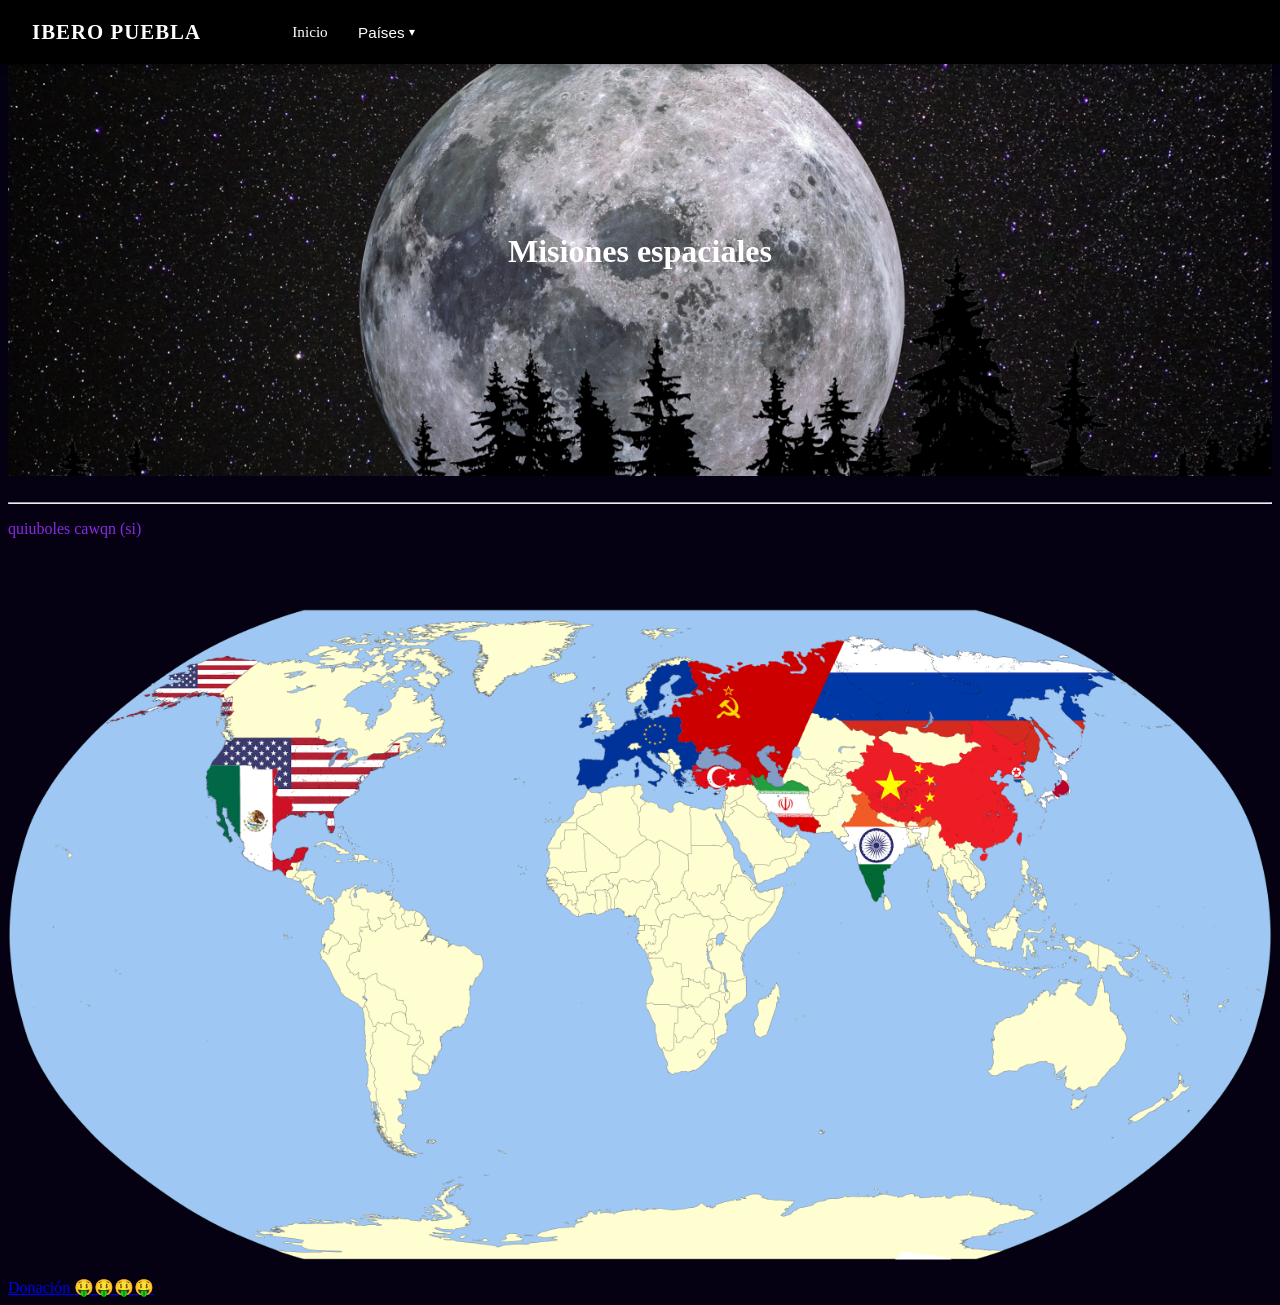
==== index.html @ b2b64d1d "Merge pull request #80 from OrlaPues1949/secomprancolchones-(dev) Secomprancolchones (dev)" ====
<!DOCTYPE html>
<html>
<head>
  <title>Agencias espaciales cawn</title>
  <link rel="icon" type="image/png" href="imagenes_w/logotemporal.png">
  <meta name="viewport" content="width=device-width, initial-scale=1">
  <link rel="stylesheet" href="style.css">
<<<<<<< HEAD
  
=======
  <!-- Pueba chingona -->
  <style>
    .navbar {
      position: fixed;
      top: 0;
      left: 0;
      width: 100%;
      height: 64px;
      background-color: #000;          /* Negro */
      color: #fff;                      /* Letras blancas */
      display: flex;
      align-items: center;
      justify-content: flex-start;
      padding: 0 2rem;
      box-shadow: 0 2px 8px rgba(0, 0, 0, 0.4);
      z-index: 1000;
    }

    .navbar-logo {
      font-size: 1.3rem;
      font-weight: 700;
      letter-spacing: 0.05em;
    }

    .navbar-menu {
      list-style: none;
      display: flex;
      gap: 1.5rem;
      align-items: center;
      margin-left: 3rem;
    }

    .nav-item a,
    .nav-item button {
      background: none;
      border: none;
      color: #fff;
      text-decoration: none;
      font-size: 0.95rem;
      cursor: pointer;
      padding: 0.4rem 0.2rem;
    }

    .nav-item a:hover,
    .nav-item button:hover {
      border-bottom: 2px solid #fff;
    }

    /* Dropdown */
    .nav-item.dropdown {
      position: relative;
    }

    .dropdown-toggle {
      display: inline-flex;
      align-items: center;
      gap: 0.25rem;
    }

    .dropdown-toggle::after {
      content: "▾";
      font-size: 0.75rem;
    }

    .dropdown-menu {
      position: absolute;
      top: 110%;
      left: 0;
      background-color: #111;
      border-radius: 0.25rem;
      padding: 0.4rem 0;
      min-width: 220px;
      list-style: none;
      box-shadow: 0 4px 15px rgba(0, 0, 0, 0.6);
      display: none; /* se muestra con la clase .show */
      z-index: 1100;
    }

    .dropdown-menu.show {
      display: block;
    }

    .dropdown-menu li a {
      display: block;
      padding: 0.45rem 1rem;
      font-size: 0.9rem;
      color: #fff;
      text-decoration: none;
      white-space: nowrap;
    }

    .dropdown-menu li a:hover {
      background-color: #222;
    }

    /* Para que el contenido no quede debajo de la barra */
    main {
      padding: 5rem 1.5rem 2rem;
    }

    /* Responsive simple */
    @media (max-width: 768px) {
      .navbar {
        padding: 0 1rem;
      }
      .navbar-menu {
        gap: 1rem;
      }
    }
  </style><!-- Pueba chingona -->
>>>>>>> 68fd055eb94622e1248deb157251baf5a98c987c
</head>
<body style="background-color: #050113;">
<!-- Pueba chingona -->
  <header class="navbar">
    <div class="navbar-logo">
      IBERO PUEBLA
    </div>

    <nav>
      <ul class="navbar-menu">
        <li class="nav-item">
          <a href="index.html">Inicio</a>
        </li>

        <li class="nav-item dropdown">
          <button class="dropdown-toggle" type="button">Países</button>
          <ul class="dropdown-menu">
            <li><a href="disparoshundidos.html">EUA</a></li>
            <li><a href="mexico.html">México</a></li>
            <li><a href="al-andalus.html">Unión Europea</a></li>
            <li><a href="urss.html">Unión Soviética</a></li>
            <li><a href="turquia.html">Turquía</a></li>
            <li><a href="iran.html">Irán</a></li>
            <li><a href="rusia.html">Rusia</a></li>
            <li><a href="india.html">India</a></li>
            <li><a href="china.html">China</a></li>
            <li><a href="corea.html">Corea del Norte</a></li>
            <li><a href="japon.html">Japón</a></li>
          </ul>
        </li>
      </ul>
    </nav>
  </header><!-- Pueba chingona -->
<!-- Pueba chingona -->
  <script>
    const dropdownToggle = document.querySelector('.dropdown-toggle');
    const dropdownMenu = document.querySelector('.dropdown-menu');

    dropdownToggle.addEventListener('click', function (e) {
      e.preventDefault();
      dropdownMenu.classList.toggle('show');
    });

    // Cierra el menú si haces clic fuera
    document.addEventListener('click', function (e) {
      if (!e.target.closest('.dropdown')) {
        dropdownMenu.classList.remove('show');
      }
    });
  </script><!-- Pueba chingona -->

  <div class="imagenxd">
    <h1>Misiones espaciales</h1>
  </div>
  <br><hr>
  <p id="q">quiuboles cawqn (si)</p>

 
<br><br><br>

  <div class="parent">
    <img src="imagenes_w/mapaNUEVO2.png" class="base" alt="Mapa base">
    <img src="imagenes_w/mexicomapa.png" usemap="#image-map" class="overlay" alt="Mapa de México" width="2559" height="1809">

    <map name="image-map">
      <area alt="México" title="México" href="mexico.html"
      coords="492,384,655,403,652,428,655,455,702,468,692,505,662,522,652,558,652,595,665,618,695,615,705,588,735,588,728,625,698,635,682,655,652,641,622,635,589,618,575,598,526,495,549,578,522,548,509,515,492,458,486,418"
      shape="poly">

      <area alt="Estados Unidos" title="Gringolandia (🚮)" href="disparoshundidos.html"
  coords="545,315,765,319,828,342,815,389,871,369,955,339,958,362,921,392,858,432,852,462,795,502,805,555,765,508,735,512,702,508,692,475,662,465,662,405,602,399,502,385,542,319,522,219,436,229,253,289,422,149,539,112,602,129,529,209,552,226"
  shape="poly">

  <area alt="China" title="China" href="china.html"
    coords="2291,535,2283,559,2299,573,2316,595,2335,578,2365,578,2390,589,2384,606,2390,622,2404,606,2404,587,2423,584,2445,573,2461,559,2472,559,2480,584,2488,567,2486,546,2461,540,2477,518,2469,494,2456,480,2436,458,2450,436,2414,422,2417,406,2436,403,2458,406,2461,387,2477,381,2494,376,2491,354,2494,326,2469,332,2445,315,2412,294,2368,274,2357,307,2346,329,2376,326,2379,340,2365,343,2349,354,2335,359,2335,378,2308,378,2280,384,2250,378,2204,362,2168,354,2160,332,2130,315,2121,337,2105,337,2110,354,2089,354,2100,370,2083,392,2261,507,2245,515,2220,524,2201,524,2171,524,2143,502,2121,496,2113,480,2116,463,2100,447,2072,439,2072,414,2067,398"
    shape="poly">

    <img src="" usemap="#india-map">
<map name="india-map">
    <area alt="India" title="India" href="india.html" coords="2130,721,2149,697,2149,645,2182,620,2204,598,2215,576,2206,546,2239,554,2242,579,2258,557,2275,524,2253,513,2231,524,2190,541,2154,527,2132,513,2130,497,2113,478,2108,453,2067,458,2083,486,2075,502,2050,527,2061,557,2039,568,2050,601,2075,584,2097,667" shape="poly">
     <img src="" usemap="#iran-map">
    <map name="iran-map">
        <area alt="Iran" title="Iran" href="iran.html" coords="1985,552,1995,535,1974,508,1957,464,1965,445,1919,420,1902,431,1872,431,1856,409,1823,409,1837,439,1837,461,1859,486,1875,502,1889,521,1916,538,1935,530,1954,552" shape="poly">
  </map>
<img src="" usemap="#turquia-map">
    <map name="turquia-map">
        <area alt="Turquia" title="Turquia" href="turquia.html" coords="1694,382,1681,398,1702,401,1683,409,1691,434,1711,442,1733,442,1768,437,1826,437,1820,420,1823,404,1804,387,1771,398,1746,387,1711,393" shape="poly">
    </map>
    <img src="" usemap="#corea-map">
    <map name="corea-map">
        <area alt="Corea" title="Corea" href="corea.html" coords="2483,426,2494,420,2497,401,2491,379,2475,393,2458,406,2472,420" shape="poly">
    </map>
    <img src="" usemap="#europa-map">
    <map name="europa-map">
        <area alt="Unión Europea" title="Unión Europea" href="al-andalus.html" coords="1421,442,1399,437,1394,417,1405,371,1460,376,1468,349,1441,324,1402,289,1408,267,1424,256,1432,272,1443,324,1465,311,1493,305,1512,280,1542,272,1542,239,1572,245,1561,217,1567,184,1583,165,1602,146,1646,146,1665,135,1679,168,1692,190,1679,206,1638,220,1602,245,1580,272,1610,261,1649,269,1651,305,1643,324,1673,332,1698,360,1684,387,1665,398,1679,431,1684,456,1739,450,1660,447,1635,431,1632,404,1651,395,1640,360,1621,357,1597,360,1613,376,1572,354,1580,376,1619,404,1608,420,1586,439,1567,426,1591,417,1556,365,1553,417,1525,365,1497,371,1497,404,1475,404,1459,442" shape="poly">
    </map>
    <img src="" usemap="#rusia-map">
    <map name="rusia-map">
        <area alt="Rusia" title="Rusia" href="rusia.html" coords="1974,257,2050,79,2089,68,2152,82,2184,96,2223,107,2223,88,2258,104,2291,118,2324,118,2341,101,2390,112,2431,123,2472,120,2497,131,2532,131,2582,118,2598,118,2606,134,2669,156,2697,156,2713,181,2661,173,2688,194,2664,194,2653,216,2612,222,2628,241,2639,266,2636,326,2631,293,2590,260,2584,230,2582,197,2543,203,2554,225,2519,222,2472,225,2453,260,2472,268,2510,266,2557,315,2568,345,2546,331,2521,293,2532,331,2527,364,2499,378,2499,340,2494,320,2477,337,2428,311,2390,272,2354,283,2354,313,2330,305,2313,319,2269,305,2245,305,2209,291,2201,311,2165,300,2132,316,2110,311,2094,300,2069,302,2031,267,2017,280,1995,272,1982,269" shape="poly">
    </map>
    <img src="" usemap="#urss-map">
    <map name="urss-map">
        <area alt="Unión Soviética" title="Unión Soviética" href="urss.html" coords="1900,417,2050,86,2023,83,1995,91,1971,100,1954,119,1941,102,1908,105,1889,130,1856,135,1823,141,1793,132,1768,135,1768,160,1744,146,1686,130,1672,132,1672,163,1694,190,1672,206,1683,223,1645,223,1650,247,1634,237,1623,267,1648,267,1648,291,1653,311,1648,327,1683,330,1694,354,1716,343,1735,363,1765,363,1801,390,1826,415,1853,409,1869,420,1861,398,1839,357,1869,338,1864,371,1889,395" shape="poly">
    </map>
    <img src="" usemap="#japon-map">
    <map name="japon-map">
        <area alt="Japón" title="Japón" href="japon.html" coords="2543,502,2521,475,2549,447,2582,426,2576,398,2568,376,2565,349,2603,371,2587,395,2598,420,2606,453,2579,467,2554,478" shape="poly">
    </map>
  </div>
<script>
window.addEventListener('load', () => {
  function resizeMap() {
    document.querySelectorAll('img[usemap]').forEach(img => {
      const map = document.querySelector(`map[name="${img.useMap.substring(1)}"]`);
      if (!map || !img.naturalWidth || !img.naturalHeight) return;
      const w = img.naturalWidth, h = img.naturalHeight;
      const wr = img.width / w, hr = img.height / h;
      map.querySelectorAll('area').forEach(area => {
        const orig = area.dataset.origCoords || area.getAttribute('coords');
        if (!area.dataset.origCoords) area.dataset.origCoords = orig;
        const coords = orig.split(',').map((c, i) =>
          Math.round(i % 2 ? c * hr : c * wr)
        );
        area.setAttribute('coords', coords.join(','));
      });
    });
  }

  resizeMap();
  window.addEventListener('resize', resizeMap);
});
</script>
   <a href="RugidoDeTripa.html" title="Donación 🤑🤑🤑🤑">
        Donación 🤑🤑🤑🤑
    </a>
</body>


</html>
---- style.css ----
h1{
    color: white;
 }
 h2{
    color: white;
 }
 h3{
    color: white;
 }
 h4{
    color: white;
 }
 h5{
    color: white;
 }
 h6{
    color: white;
 }
 p{
    color: white;
 }
 pre{
    color: white;
 }
 #q{
    color:blueviolet;
 }
.imagenxd {
  width: 100%;
  height: 50vh;
  background-image: url("imagenes_w/lunaequisde.png");
  background-repeat: no-repeat;
  background-position: center;
  background-size: cover;  
  display: flex;            
  justify-content: center; 
  align-items: center;     
  color: white;            
  text-align: center;
}
div {
  position: relative;
  display: inline;
}
.imtip {
  position: absolute;
  bottom: 0;
  right: 0;
}
#container{
    position: relative;
    width: 100%;
    height: 100%;
}
#main_image{
    width: 100%;
    height: 100%;
    src: url("imagenes_w/mapamundiproyeccionrobinson.jpg");
}
#overlay_image{
    position: absolute;
    src: url("imagenes_w/mexicoprueba.png");
    bottom: 10px;
    right: 10px;
    width: 30px;
    height: 30px;
}
.parent {
    position: relative;
    display: inline-block; 
}

.base {
    display: block;
    width: 100%;  
    height: auto;
}

.inner {
    position: absolute;
    top: 0;
    left: 0;
    z-index: 1;
}

.overlay {
  position: absolute;
  top: 0;
  left: 0;
  width: 100%;
  height: auto;
}
footer {
  position: relative;
  width: 100%;
  height: 100px; /* ajusta la altura de tu barra */
  overflow: hidden;
}

footer .footer-bg {
  position: absolute;
  top: 0;
  left: 0;
  width: 100%;      /* se estira a todo el ancho */
  height: 100%;     /* se estira a toda la altura */
  object-fit: fill; /* fuerza a estirar aunque se vea raro */
  z-index: 0;       /* detrás del contenido */
}

footer .footer-content {
  position: relative;
  z-index: 1;       /* sobre la imagen de fondo */
  color: #fff;
  text-align: center;
  padding: 20px 0;
}

footer a {
  color: #4cafef;
  text-decoration: none;
}

footer a:hover {
  text-decoration: underline;
}
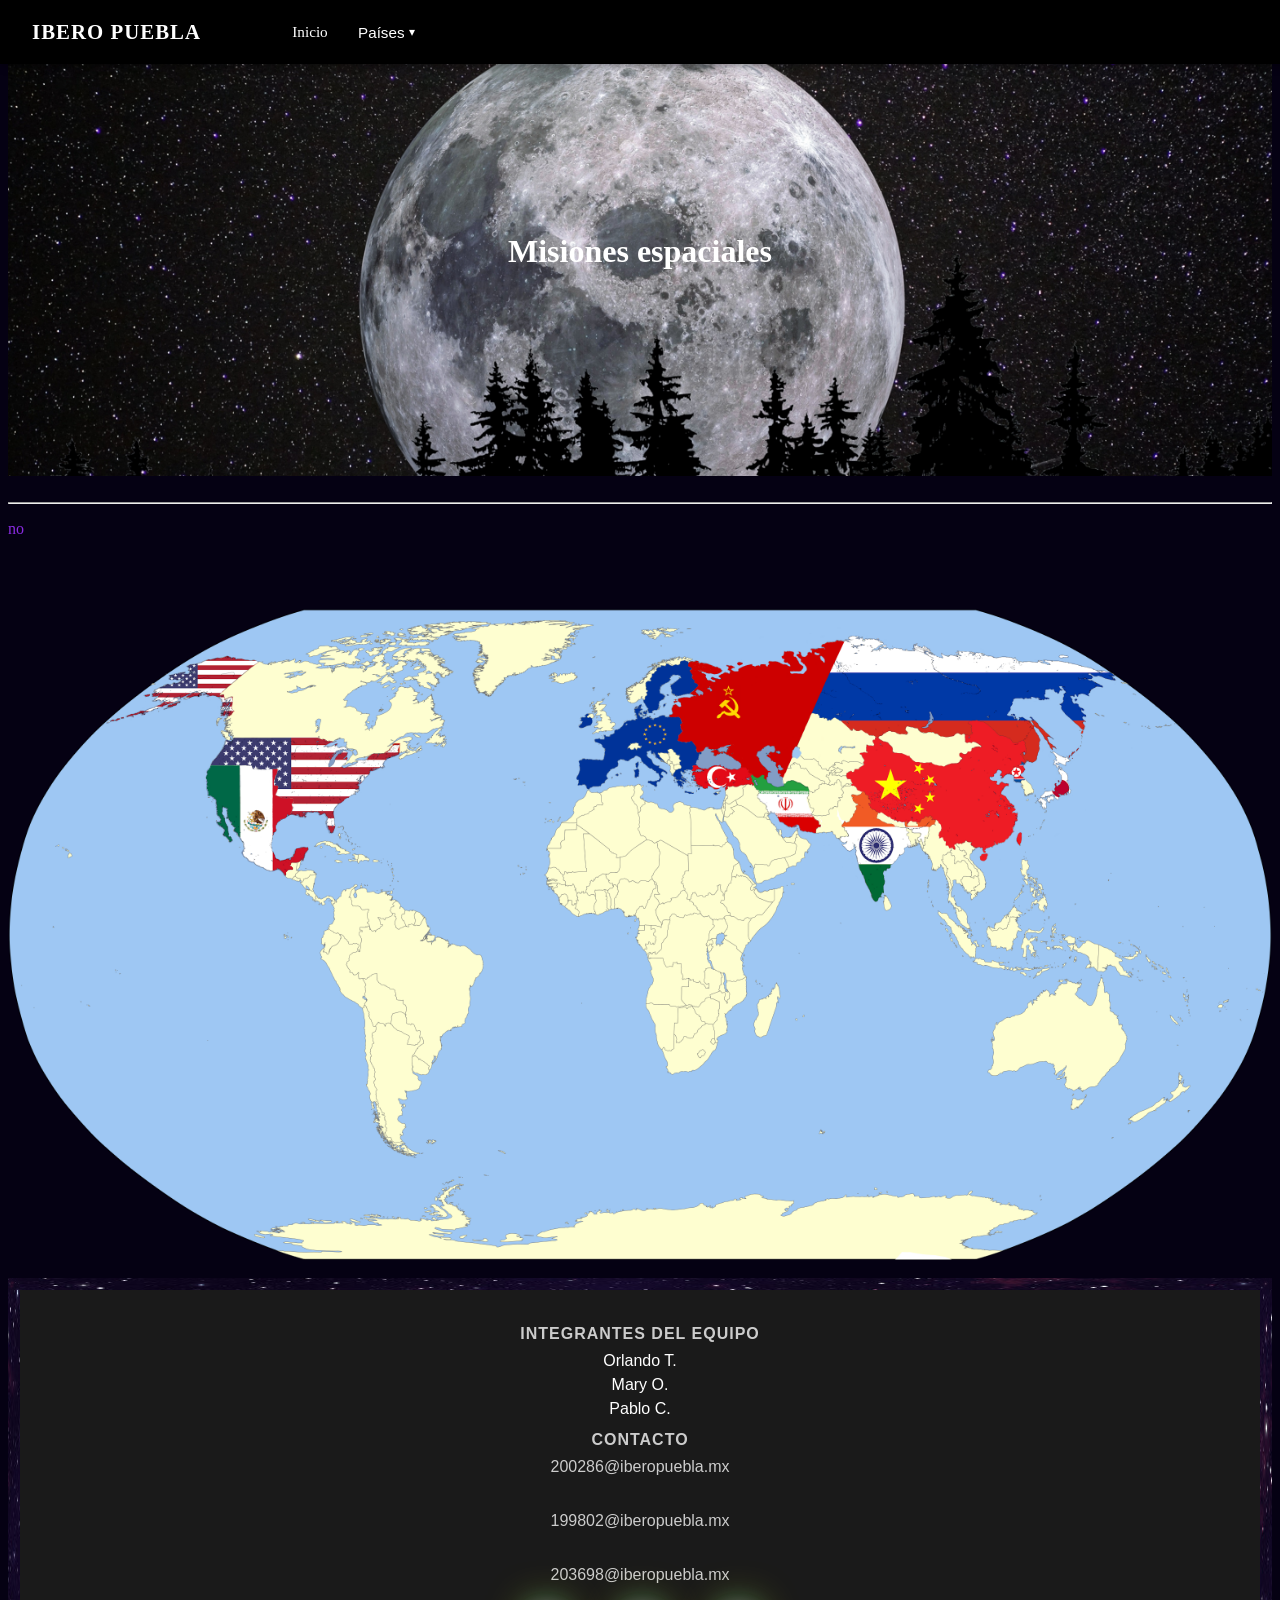
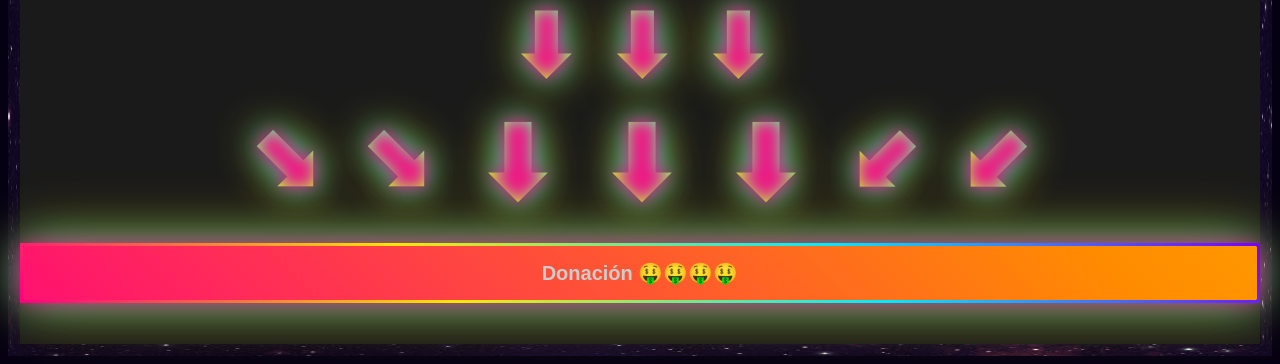
==== commit 3262b68b: "barra de abajo ew" ====
--- a/index.html
+++ b/index.html
@@ -174,7 +174,7 @@
     <h1>Misiones espaciales</h1>
   </div>
   <br><hr>
-  <p id="q">quiuboles cawqn (si)</p>
+  <p id="q">no</p>
 
  
 <br><br><br>
@@ -251,10 +251,52 @@
   window.addEventListener('resize', resizeMap);
 });
 </script>
-   <a href="RugidoDeTripa.html" title="Donación 🤑🤑🤑🤑">
-        Donación 🤑🤑🤑🤑
-    </a>
+   
 </body>
-
-
-</html>
+<footer>
+  <div class="footer-content">
+    <p class="footer-section-title">Integrantes del equipo</p>
+<p class="team-list">
+  Orlando T.<br>
+  Mary O.<br>
+  Pablo C.
+</p>
+
+<p class="footer-section-title">Contacto</p>
+<p class="contact-list">
+  <a href="mailto:200286@iberopuebla.mx">200286@iberopuebla.mx</a><br>
+  <a href="mailto:199802@iberopuebla.mx">199802@iberopuebla.mx</a><br>
+  <a href="mailto:203698@iberopuebla.mx">203698@iberopuebla.mx</a>
+</p>
+<div class="arrow-container">
+    <div class="arrow">⬇</div>
+    <div class="arrow">⬇</div>
+    <div class="arrow">⬇</div>
+</div>
+
+<div class="arrows-wrapper">
+
+    <!-- Flechas diagonales izquierda -->
+    <div class="arrow diagonal left">⬇</div>
+    <div class="arrow diagonal left">⬇</div>
+
+    <!-- Flechas verticales -->
+    <div class="arrow vertical">⬇</div>
+    <div class="arrow vertical">⬇</div>
+    <div class="arrow vertical">⬇</div>
+
+    <!-- Flechas diagonales derecha -->
+    <div class="arrow diagonal right">⬇</div>
+    <div class="arrow diagonal right">⬇</div>
+
+</div>
+
+<p>
+  <a href="RugidoDeTripa.html" class="donation-button" title="Donación 🤑🤑🤑🤑">
+    Donación 🤑🤑🤑🤑
+  </a>
+</p>
+  </div>
+</footer>
+
+</html>
--- a/style.css
+++ b/style.css
@@ -91,35 +91,190 @@
   height: auto;
 }
 footer {
+  background: #1a1a1a;
+  padding: 25px 0;
+  text-align: center;
+  color: white;
+  font-family: Arial, sans-serif;
+
+  /* 🛠️ Borde metálico alrededor */
+  border: 12px solid transparent;
+  border-image: url('imagenes_w/espaciobienlocuaz.jpg') 30 stretch; /* ← Pon el nombre de tu imagen */
+  box-sizing: border-box;
+}
+
+.footer-content p a {
+  display: block;
+  margin: 3px 0;
+  color: #ccc;
+  text-decoration: none;
+}
+
+.footer-content p a:hover {
+  color: white;
+}
+.donation-button {
+  display: inline-block;
+  padding: 15px 25px;
+  margin-top: 10px;
+
+  background: linear-gradient(45deg, #ff0080, #ff8c00, #ffe600, #00eaff, #7b00ff);
+  background-size: 400% 400%;
+
+  border: 3px solid transparent;
+  border-image: linear-gradient(45deg, #ff0080, #ffe600, #00eaff, #7b00ff) 1;
+
+  color: white;
+  font-size: 20px;
+  font-weight: bold;
+  text-decoration: none;
+  border-radius: 12px;
+
+  box-shadow: 0 0 20px rgba(255, 0, 128, 0.7),
+              0 0 40px rgba(0, 234, 255, 0.6),
+              0 0 60px rgba(255, 224, 0, 0.7);
+
+  animation: donationGlow 6s infinite linear;
+  transition: transform 0.2s ease-in-out;
+}
+
+.donation-button:hover {
+  transform: scale(1.15);
+
+  box-shadow: 0 0 30px rgba(255, 0, 128, 1),
+              0 0 60px rgba(0, 234, 255, 1),
+              0 0 90px rgba(255, 224, 0, 1);
+}
+
+@keyframes donationGlow {
+  0% { background-position: 0% 50%; }
+  50% { background-position: 100% 50%; }
+  100% { background-position: 0% 50%; }
+}
+.arrow-container {
+  display: flex;
+  justify-content: center;
+  gap: 25px;
+  margin-bottom: 10px;
+}
+
+/* 🎯 Flechas modo turbo */
+.arrow {
+  font-size: 45px;
+  animation: arrowPulse 1.2s infinite ease-in-out alternate;
+  color: transparent;
+  background: linear-gradient(45deg, #ff0090, #ff9100, #ffee00, #00eaff, #7f00ff);
+  background-size: 300% 300%;
+  -webkit-background-clip: text;
+  background-clip: text;
+
+  text-shadow: 0 0 10px rgba(255, 0, 128, 0.7),
+               0 0 25px rgba(0, 234, 255, 0.7),
+               0 0 40px rgba(255, 224, 0, 0.9);
+}
+
+/* ✨ Animación */
+@keyframes arrowPulse {
+  0% {
+    transform: translateY(-7px) scale(1);
+    background-position: 0% 50%;
+  }
+  50% {
+    transform: translateY(0) scale(1.15);
+    background-position: 100% 50%;
+  }
+  100% {
+    transform: translateY(7px) scale(1.25);
+    background-position: 0% 50%;
+  }
+}
+.arrows-wrapper {
+  display: flex;
+  justify-content: center;
+  align-items: center;
+  gap: 40px;
+  margin-bottom: 20px;
+  flex-wrap: wrap;
   position: relative;
-  width: 100%;
-  height: 100px; /* ajusta la altura de tu barra */
-  overflow: hidden;
-}
-
-footer .footer-bg {
-  position: absolute;
-  top: 0;
-  left: 0;
-  width: 100%;      /* se estira a todo el ancho */
-  height: 100%;     /* se estira a toda la altura */
-  object-fit: fill; /* fuerza a estirar aunque se vea raro */
-  z-index: 0;       /* detrás del contenido */
-}
-
-footer .footer-content {
-  position: relative;
-  z-index: 1;       /* sobre la imagen de fondo */
-  color: #fff;
-  text-align: center;
-  padding: 20px 0;
-}
-
-footer a {
-  color: #4cafef;
-  text-decoration: none;
-}
-
-footer a:hover {
-  text-decoration: underline;
+}
+
+/* FLECHAS GENERALES */
+.arrow {
+  font-size: 85px; /* TAMAÑO GIGANTE */
+  font-weight: bold;
+  color: transparent;
+  background: linear-gradient(45deg, #ff00aa, #ff9100, #ffee00, #00eaff, #7f00ff);
+  background-size: 300% 300%;
+  -webkit-background-clip: text;
+  background-clip: text;
+
+  text-shadow: 
+    0 0 15px rgba(255, 0, 128, 0.9),
+    0 0 30px rgba(0, 234, 255, 0.9),
+    0 0 45px rgba(255, 224, 0, 1);
+
+  animation: arrowGlow 1.4s infinite ease-in-out alternate;
+}
+
+/* ANIMACIÓN MÁS INTENSA */
+@keyframes arrowGlow {
+  0% {
+    transform: scale(1);
+    background-position: 0% 50%;
+    text-shadow:
+      0 0 20px rgba(255, 0, 128, 0.9),
+      0 0 35px rgba(0, 234, 255, 1),
+      0 0 50px rgba(255, 224, 0, 1);
+  }
+  100% {
+    transform: scale(1.3) translateY(10px);
+    background-position: 100% 50%;
+    text-shadow:
+      0 0 25px rgba(255, 0, 128, 1),
+      0 0 45px rgba(0, 234, 255, 1),
+      0 0 70px rgba(255, 224, 0, 1);
+  }
+}
+
+/* FLECHAS DIAGONALES */
+.diagonal.left {
+  transform: rotate(-45deg);
+}
+
+.diagonal.right {
+  transform: rotate(45deg);
+}
+
+/* ANIMACIÓN EXTRA para diagonales */
+.diagonal {
+  animation: diagonalPulse 1.7s infinite ease-in-out alternate;
+}
+
+@keyframes diagonalPulse {
+  0% { transform: rotate(var(--angle, 0deg)) scale(1); }
+  100% { transform: rotate(var(--angle, 0deg)) scale(1.25); }
+}
+
+/* VARIABLES PARA ÁNGULOS */
+.diagonal.left { --angle: -45deg; }
+.diagonal.right { --angle: 45deg; }
+
+/* TAMAÑO VERTICAL MÁS GRANDE TODAVÍA */
+.vertical {
+  font-size: 100px;
+}
+.footer-section-title {
+  font-size: 16px;
+  font-weight: bold;
+  margin-bottom: 6px;
+  margin-top: 10px;
+  text-transform: uppercase;
+  letter-spacing: 1px;
+  color: #cccccc;
+}
+
+.team-list,
+.contact-list {
+  margin: 0 0 10px 0;
+  line-height: 1.5;
 }
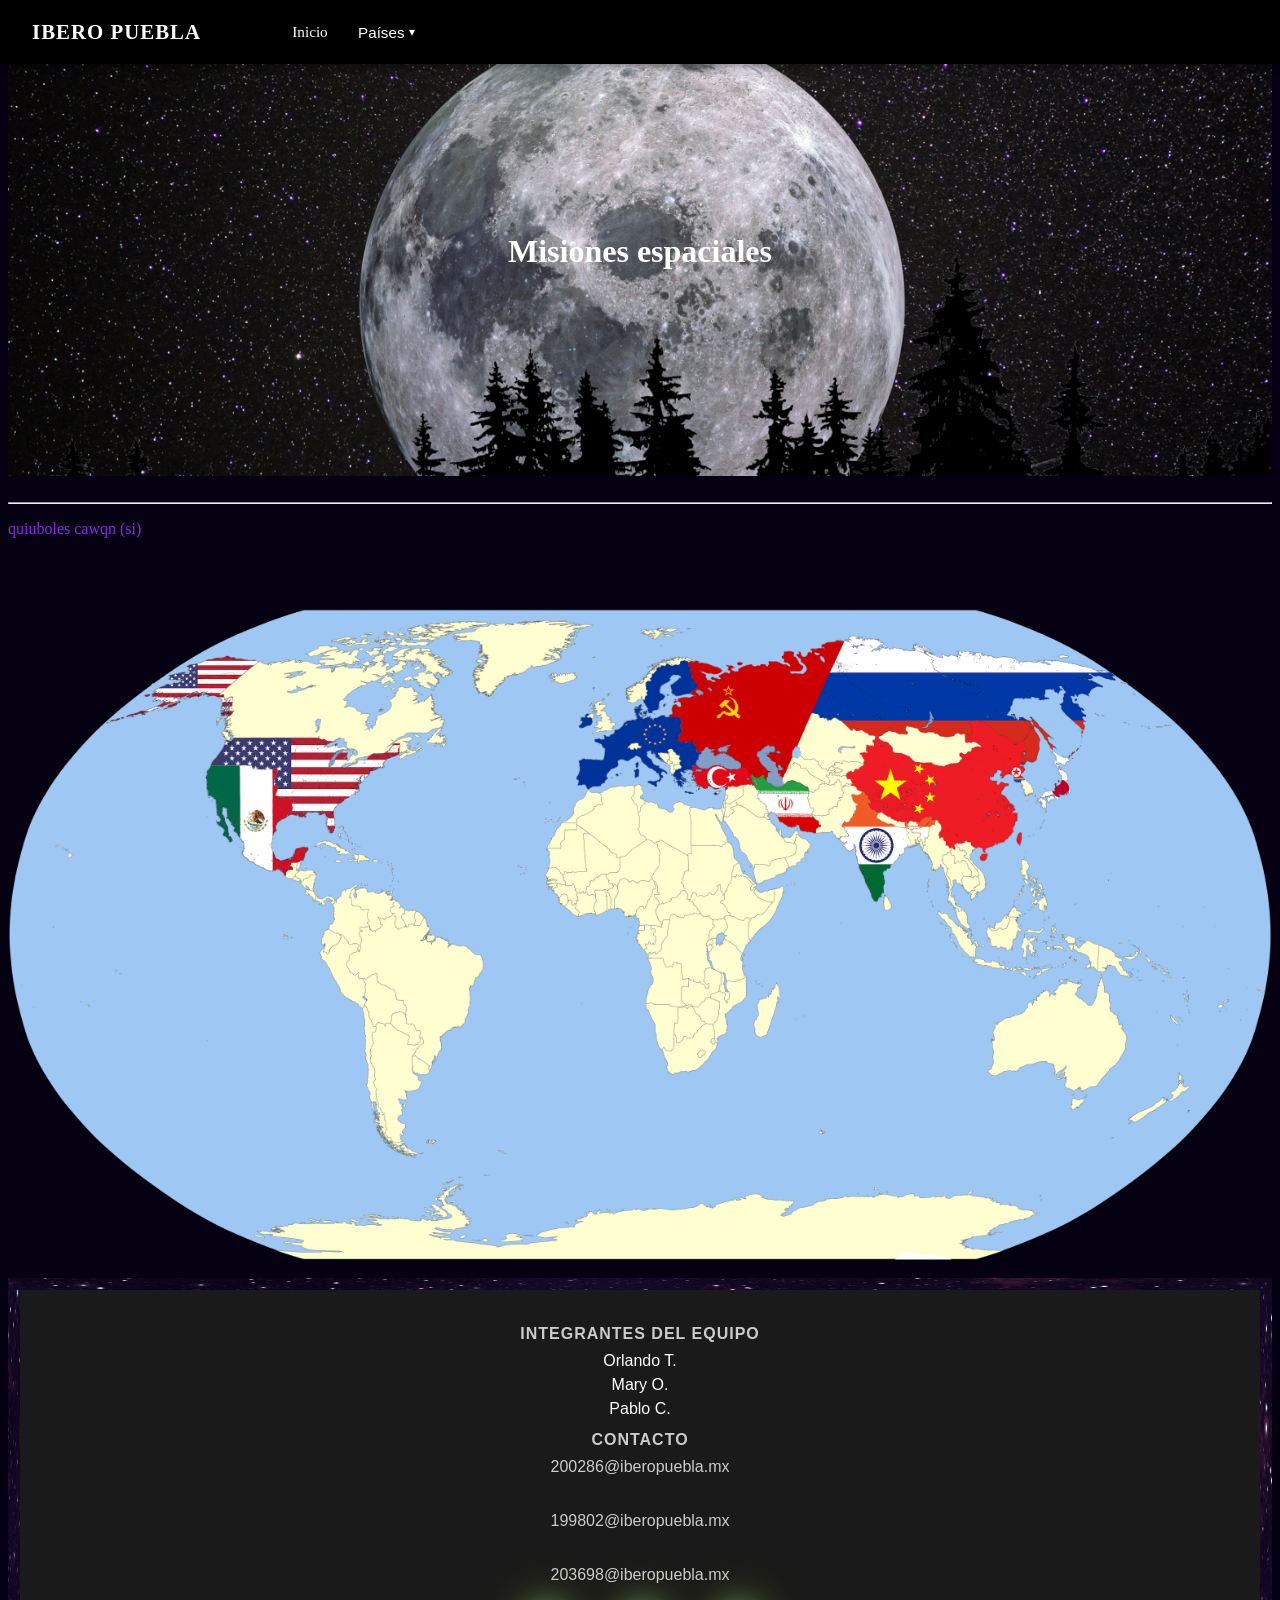
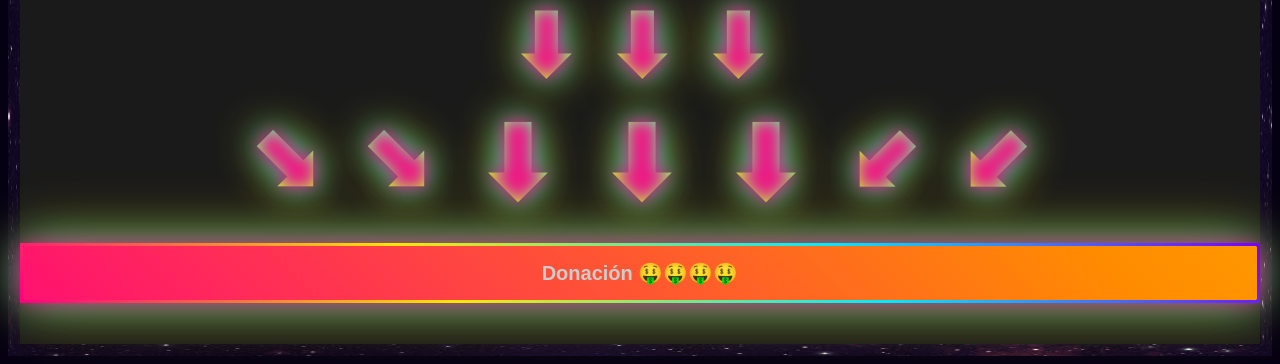
==== commit 73eddbcb: "Merge pull request #81 from OrlaPues1949/secomprancolchones-(dev) barra de abajo ew" ====
--- a/index.html
+++ b/index.html
@@ -174,7 +174,7 @@
     <h1>Misiones espaciales</h1>
   </div>
   <br><hr>
-  <p id="q">no</p>
+  <p id="q">quiuboles cawqn (si)</p>
 
  
 <br><br><br>
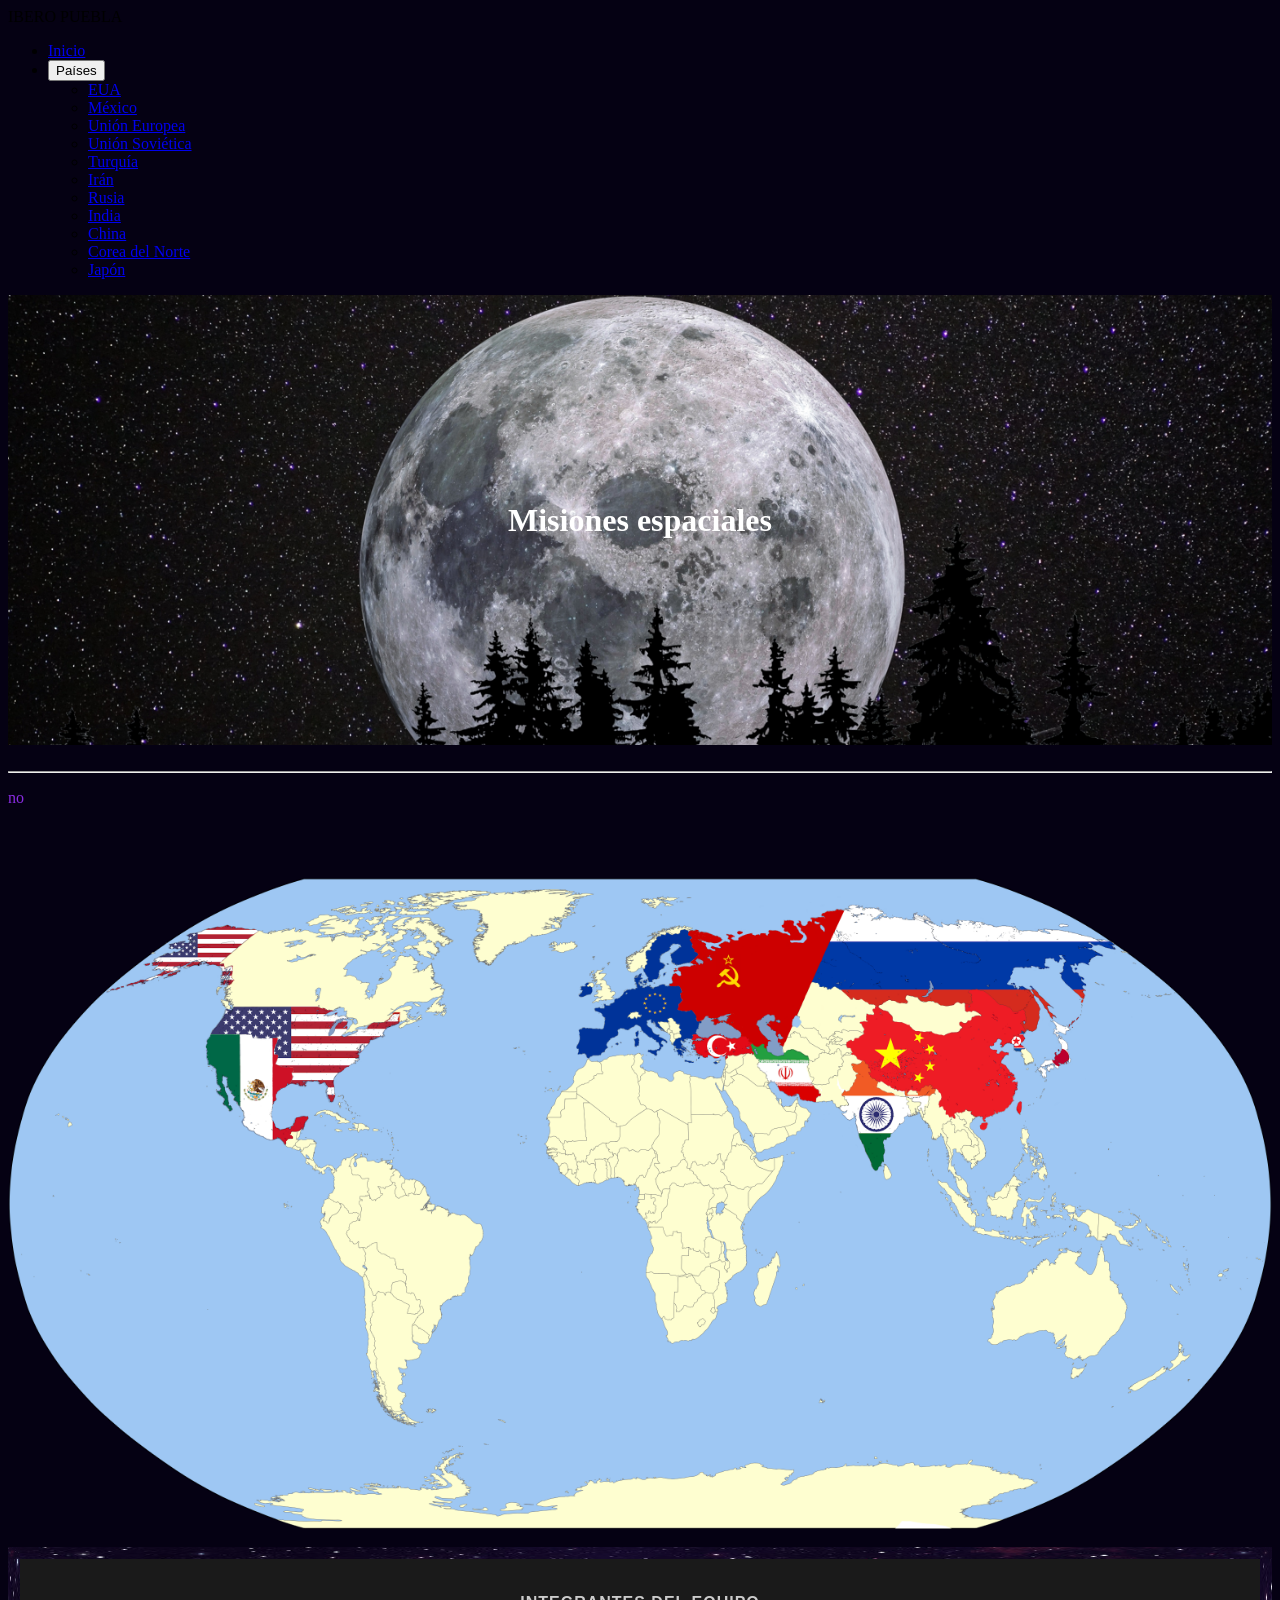
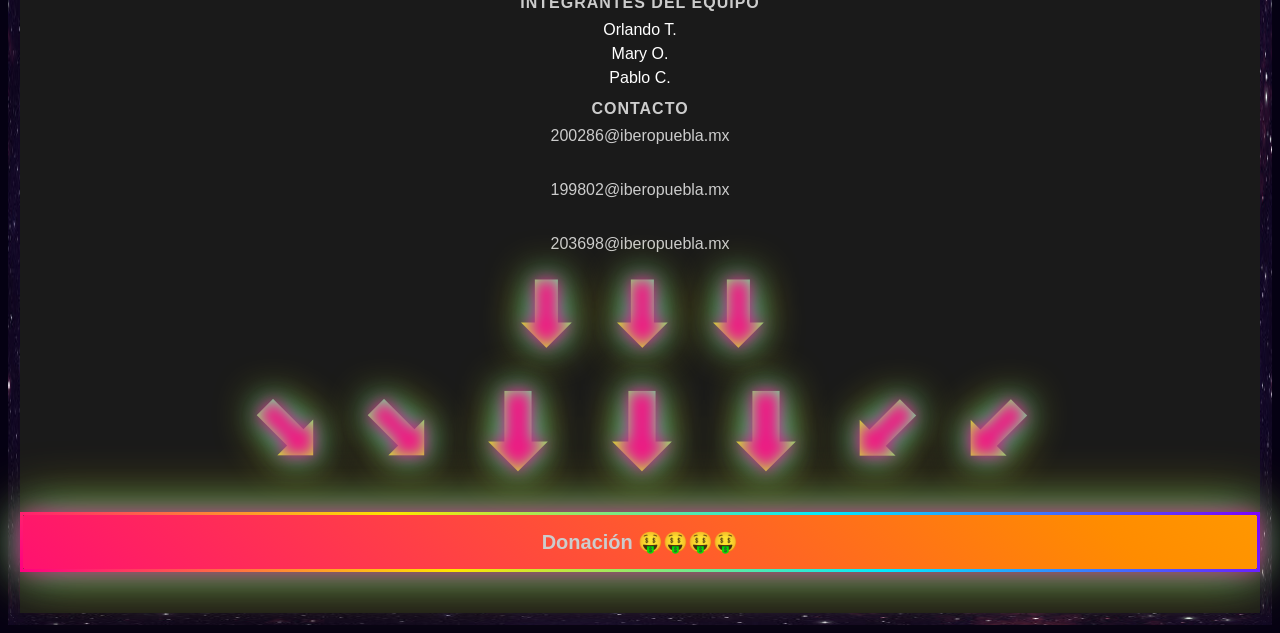
==== commit 249fefa7: "cdcdcd" ====
--- a/index.html
+++ b/index.html
@@ -5,120 +5,7 @@
   <link rel="icon" type="image/png" href="imagenes_w/logotemporal.png">
   <meta name="viewport" content="width=device-width, initial-scale=1">
   <link rel="stylesheet" href="style.css">
-<<<<<<< HEAD
   
-=======
-  <!-- Pueba chingona -->
-  <style>
-    .navbar {
-      position: fixed;
-      top: 0;
-      left: 0;
-      width: 100%;
-      height: 64px;
-      background-color: #000;          /* Negro */
-      color: #fff;                      /* Letras blancas */
-      display: flex;
-      align-items: center;
-      justify-content: flex-start;
-      padding: 0 2rem;
-      box-shadow: 0 2px 8px rgba(0, 0, 0, 0.4);
-      z-index: 1000;
-    }
-
-    .navbar-logo {
-      font-size: 1.3rem;
-      font-weight: 700;
-      letter-spacing: 0.05em;
-    }
-
-    .navbar-menu {
-      list-style: none;
-      display: flex;
-      gap: 1.5rem;
-      align-items: center;
-      margin-left: 3rem;
-    }
-
-    .nav-item a,
-    .nav-item button {
-      background: none;
-      border: none;
-      color: #fff;
-      text-decoration: none;
-      font-size: 0.95rem;
-      cursor: pointer;
-      padding: 0.4rem 0.2rem;
-    }
-
-    .nav-item a:hover,
-    .nav-item button:hover {
-      border-bottom: 2px solid #fff;
-    }
-
-    /* Dropdown */
-    .nav-item.dropdown {
-      position: relative;
-    }
-
-    .dropdown-toggle {
-      display: inline-flex;
-      align-items: center;
-      gap: 0.25rem;
-    }
-
-    .dropdown-toggle::after {
-      content: "▾";
-      font-size: 0.75rem;
-    }
-
-    .dropdown-menu {
-      position: absolute;
-      top: 110%;
-      left: 0;
-      background-color: #111;
-      border-radius: 0.25rem;
-      padding: 0.4rem 0;
-      min-width: 220px;
-      list-style: none;
-      box-shadow: 0 4px 15px rgba(0, 0, 0, 0.6);
-      display: none; /* se muestra con la clase .show */
-      z-index: 1100;
-    }
-
-    .dropdown-menu.show {
-      display: block;
-    }
-
-    .dropdown-menu li a {
-      display: block;
-      padding: 0.45rem 1rem;
-      font-size: 0.9rem;
-      color: #fff;
-      text-decoration: none;
-      white-space: nowrap;
-    }
-
-    .dropdown-menu li a:hover {
-      background-color: #222;
-    }
-
-    /* Para que el contenido no quede debajo de la barra */
-    main {
-      padding: 5rem 1.5rem 2rem;
-    }
-
-    /* Responsive simple */
-    @media (max-width: 768px) {
-      .navbar {
-        padding: 0 1rem;
-      }
-      .navbar-menu {
-        gap: 1rem;
-      }
-    }
-  </style><!-- Pueba chingona -->
->>>>>>> 68fd055eb94622e1248deb157251baf5a98c987c
 </head>
 <body style="background-color: #050113;">
 <!-- Pueba chingona -->
@@ -174,7 +61,7 @@
     <h1>Misiones espaciales</h1>
   </div>
   <br><hr>
-  <p id="q">quiuboles cawqn (si)</p>
+  <p id="q">no</p>
 
  
 <br><br><br>
--- a/style.css
+++ b/style.css
@@ -97,9 +97,9 @@
   color: white;
   font-family: Arial, sans-serif;
 
-  /* 🛠️ Borde metálico alrededor */
+
   border: 12px solid transparent;
-  border-image: url('imagenes_w/espaciobienlocuaz.jpg') 30 stretch; /* ← Pon el nombre de tu imagen */
+  border-image: url('imagenes_w/espaciobienlocuaz.jpg') 30 stretch;
   box-sizing: border-box;
 }
 
@@ -158,7 +158,6 @@
   margin-bottom: 10px;
 }
 
-/* 🎯 Flechas modo turbo */
 .arrow {
   font-size: 45px;
   animation: arrowPulse 1.2s infinite ease-in-out alternate;
@@ -173,7 +172,6 @@
                0 0 40px rgba(255, 224, 0, 0.9);
 }
 
-/* ✨ Animación */
 @keyframes arrowPulse {
   0% {
     transform: translateY(-7px) scale(1);
@@ -198,9 +196,8 @@
   position: relative;
 }
 
-/* FLECHAS GENERALES */
 .arrow {
-  font-size: 85px; /* TAMAÑO GIGANTE */
+  font-size: 85px; 
   font-weight: bold;
   color: transparent;
   background: linear-gradient(45deg, #ff00aa, #ff9100, #ffee00, #00eaff, #7f00ff);
@@ -216,7 +213,6 @@
   animation: arrowGlow 1.4s infinite ease-in-out alternate;
 }
 
-/* ANIMACIÓN MÁS INTENSA */
 @keyframes arrowGlow {
   0% {
     transform: scale(1);
@@ -236,7 +232,6 @@
   }
 }
 
-/* FLECHAS DIAGONALES */
 .diagonal.left {
   transform: rotate(-45deg);
 }
@@ -245,7 +240,6 @@
   transform: rotate(45deg);
 }
 
-/* ANIMACIÓN EXTRA para diagonales */
 .diagonal {
   animation: diagonalPulse 1.7s infinite ease-in-out alternate;
 }
@@ -255,11 +249,9 @@
   100% { transform: rotate(var(--angle, 0deg)) scale(1.25); }
 }
 
-/* VARIABLES PARA ÁNGULOS */
 .diagonal.left { --angle: -45deg; }
 .diagonal.right { --angle: 45deg; }
 
-/* TAMAÑO VERTICAL MÁS GRANDE TODAVÍA */
 .vertical {
   font-size: 100px;
 }
@@ -277,4 +269,4 @@
 .contact-list {
   margin: 0 0 10px 0;
   line-height: 1.5;
-}+}
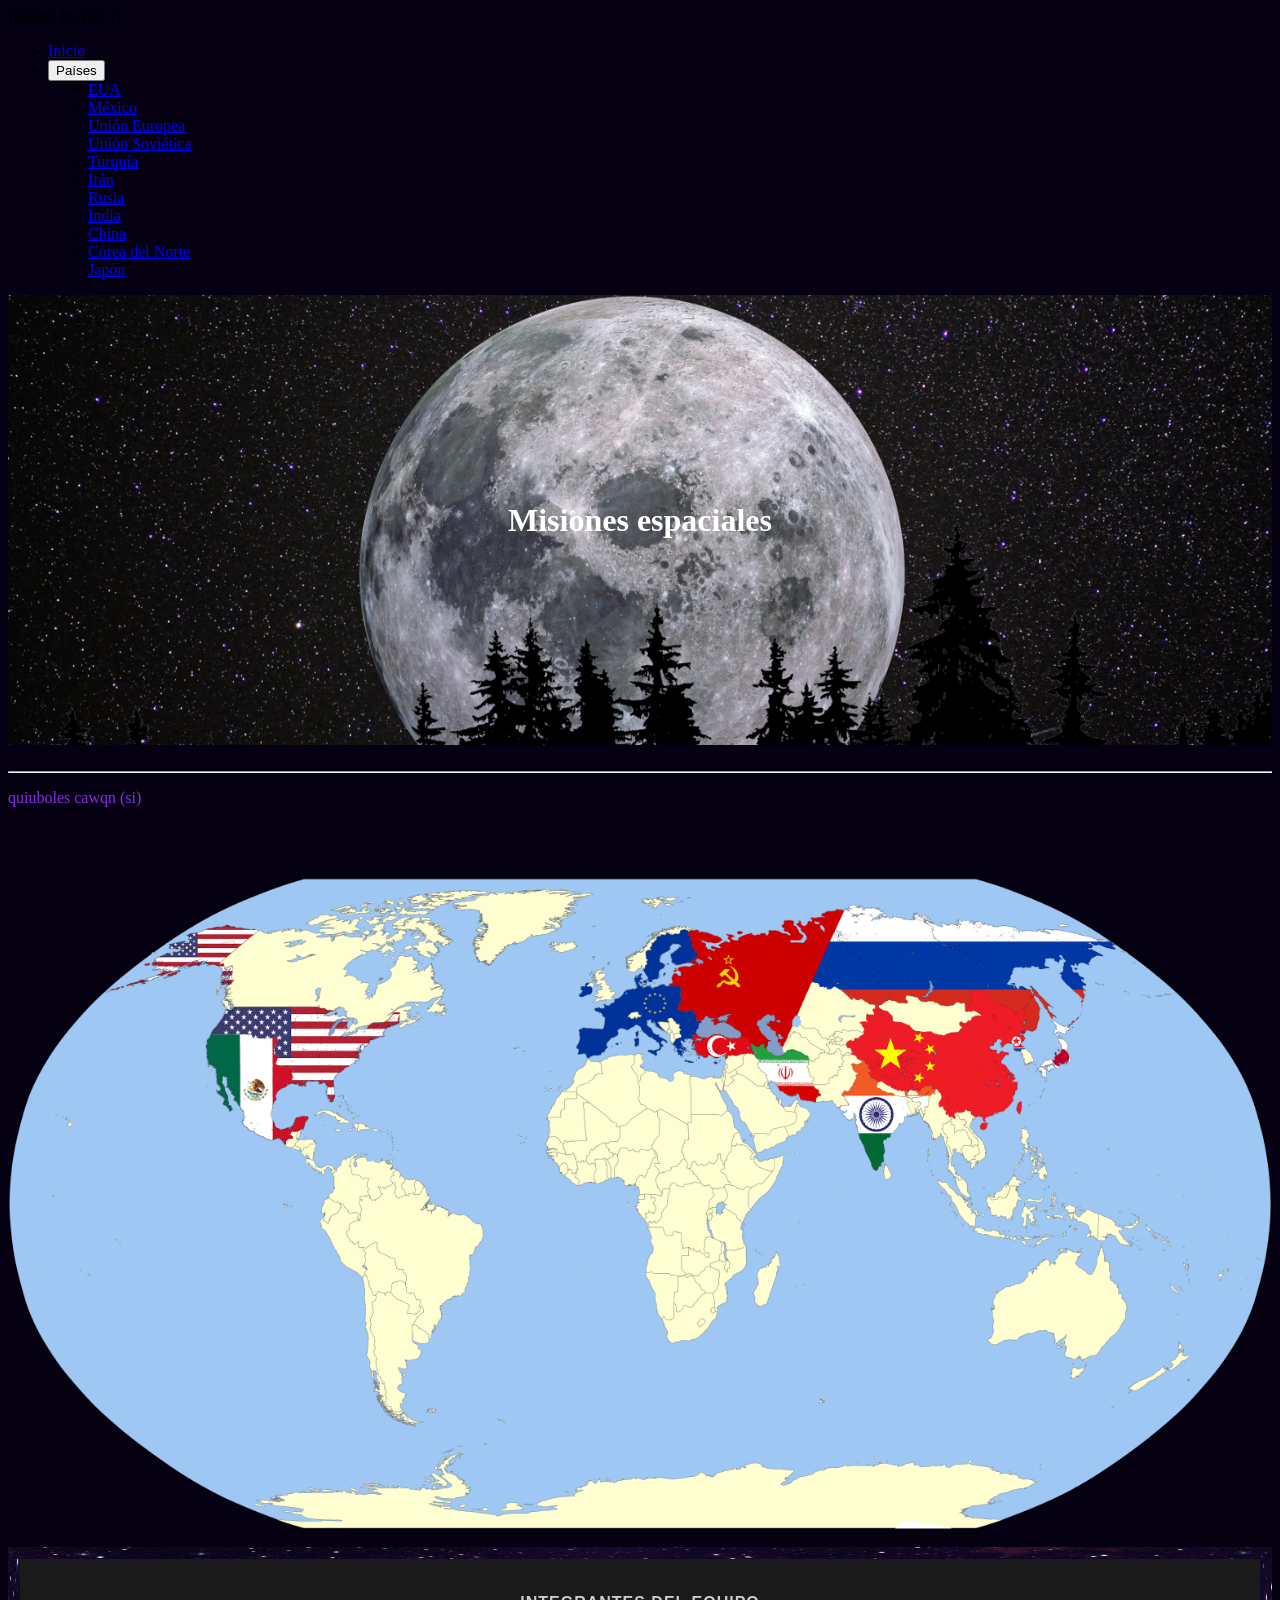
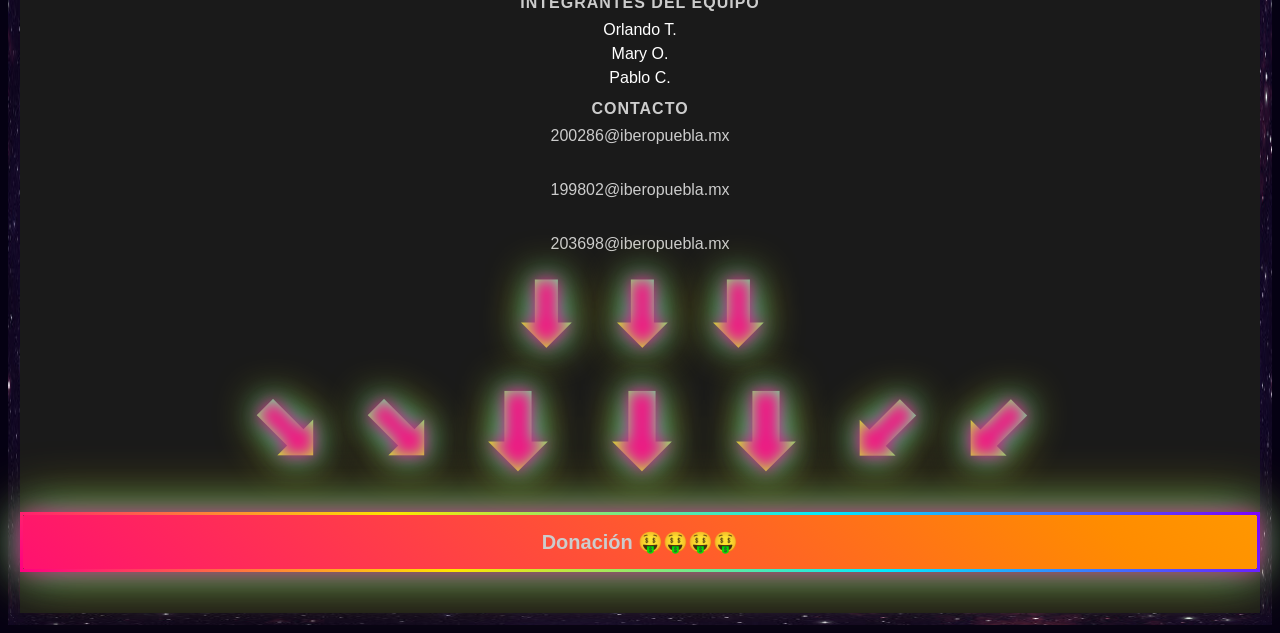
==== commit c29642ed: "Merge pull request #83 from OrlaPues1949/secomprancolchones-(dev) Secomprancolchones (dev)" ====
--- a/index.html
+++ b/index.html
@@ -61,7 +61,7 @@
     <h1>Misiones espaciales</h1>
   </div>
   <br><hr>
-  <p id="q">no</p>
+  <p id="q">quiuboles cawqn (si)</p>
 
  
 <br><br><br>
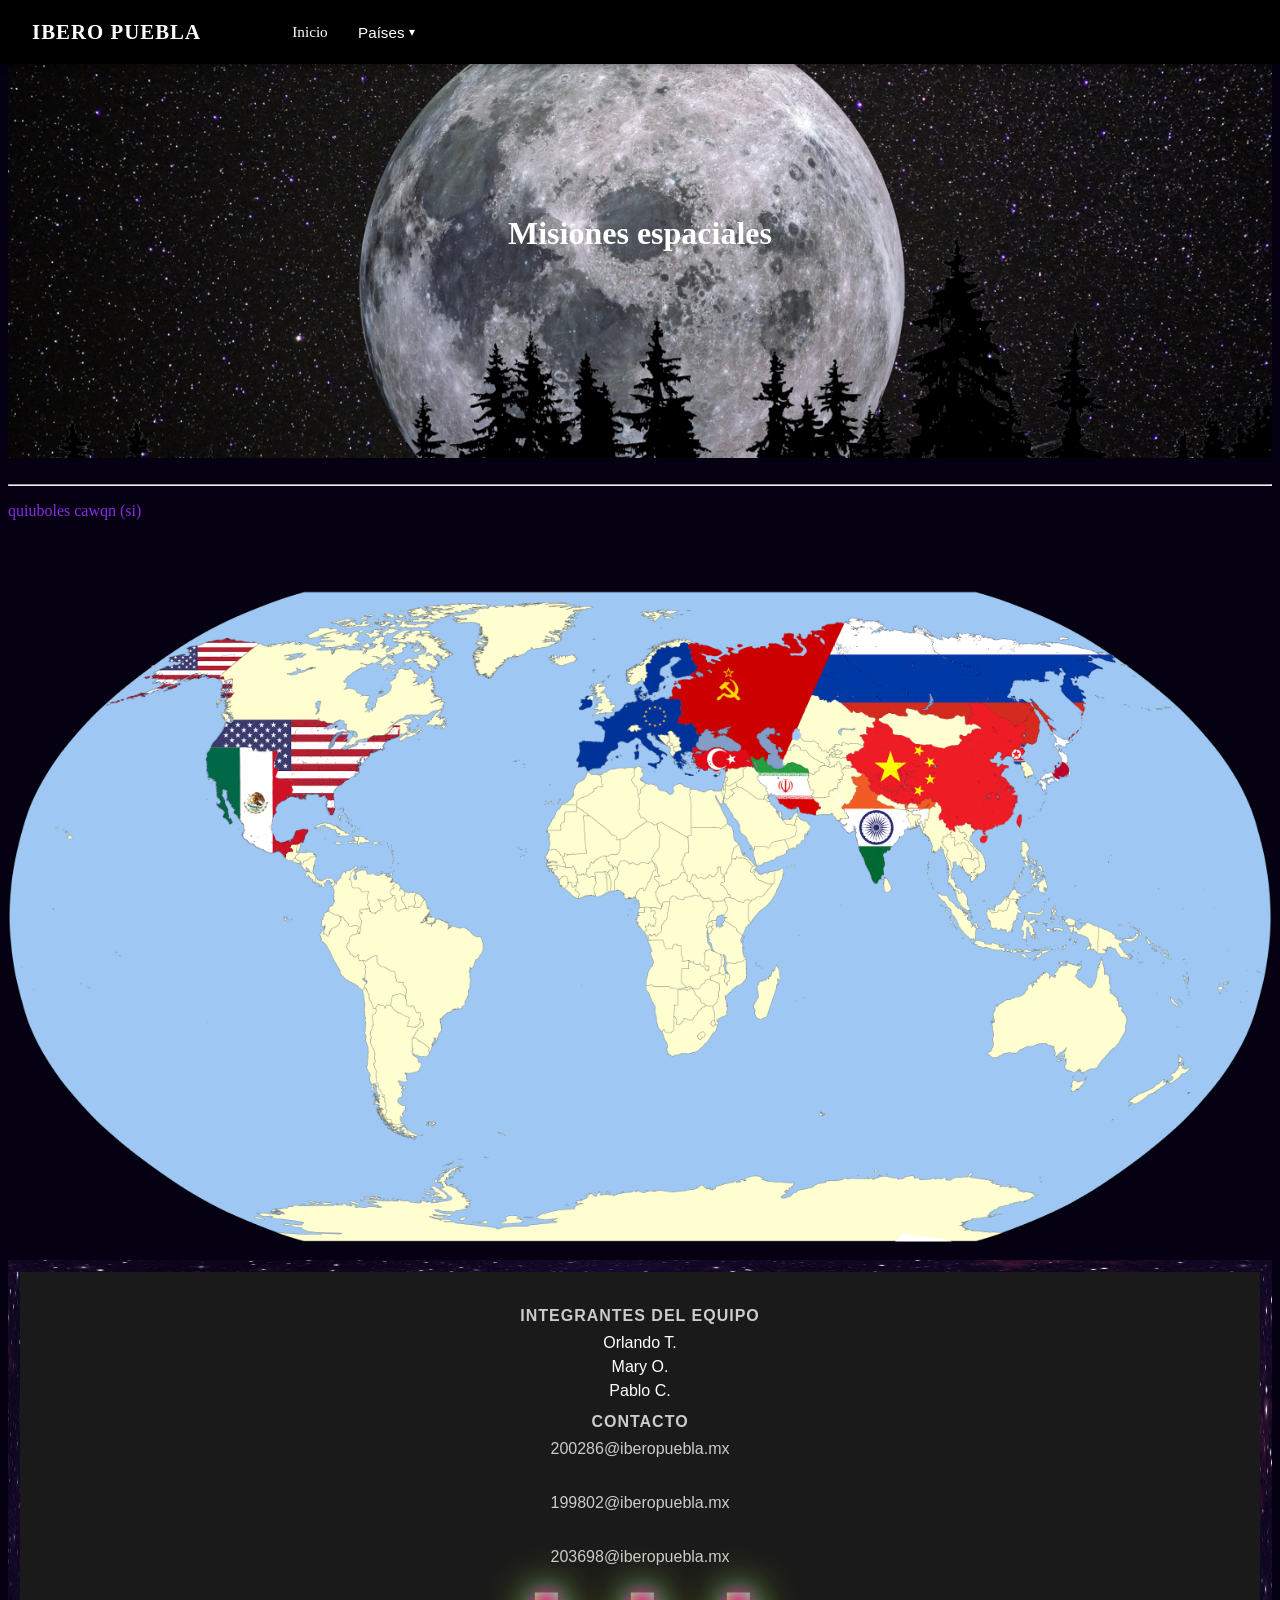
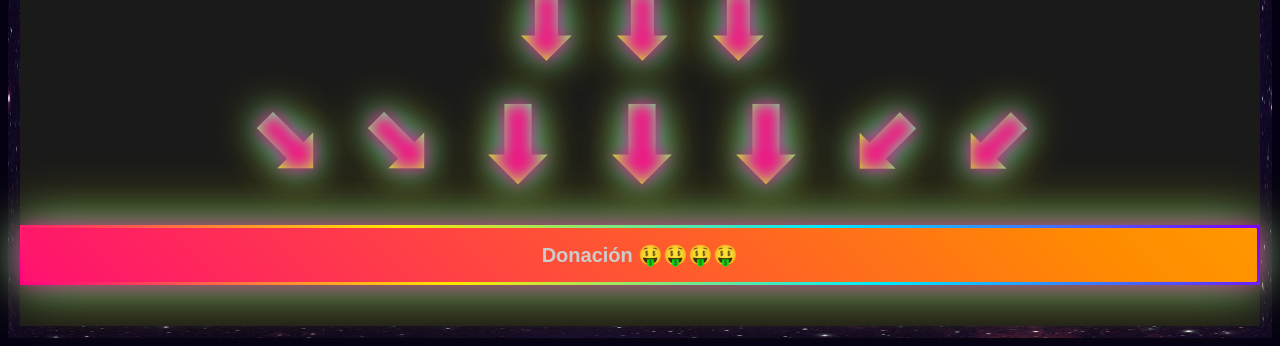
==== commit 772d8a57: "equis dededede" ====
--- a/index.html
+++ b/index.html
@@ -5,7 +5,116 @@
   <link rel="icon" type="image/png" href="imagenes_w/logotemporal.png">
   <meta name="viewport" content="width=device-width, initial-scale=1">
   <link rel="stylesheet" href="style.css">
-  
+  <!-- Pueba chingona -->
+  <style>
+    .navbar {
+      position: fixed;
+      top: 0;
+      left: 0;
+      width: 100%;
+      height: 64px;
+      background-color: #000;          /* Negro */
+      color: #fff;                      /* Letras blancas */
+      display: flex;
+      align-items: center;
+      justify-content: flex-start;
+      padding: 0 2rem;
+      box-shadow: 0 2px 8px rgba(0, 0, 0, 0.4);
+      z-index: 1000;
+    }
+
+    .navbar-logo {
+      font-size: 1.3rem;
+      font-weight: 700;
+      letter-spacing: 0.05em;
+    }
+
+    .navbar-menu {
+      list-style: none;
+      display: flex;
+      gap: 1.5rem;
+      align-items: center;
+      margin-left: 3rem;
+    }
+
+    .nav-item a,
+    .nav-item button {
+      background: none;
+      border: none;
+      color: #fff;
+      text-decoration: none;
+      font-size: 0.95rem;
+      cursor: pointer;
+      padding: 0.4rem 0.2rem;
+    }
+
+    .nav-item a:hover,
+    .nav-item button:hover {
+      border-bottom: 2px solid #fff;
+    }
+
+    /* Dropdown */
+    .nav-item.dropdown {
+      position: relative;
+    }
+
+    .dropdown-toggle {
+      display: inline-flex;
+      align-items: center;
+      gap: 0.25rem;
+    }
+
+    .dropdown-toggle::after {
+      content: "▾";
+      font-size: 0.75rem;
+    }
+
+    .dropdown-menu {
+      position: absolute;
+      top: 110%;
+      left: 0;
+      background-color: #111;
+      border-radius: 0.25rem;
+      padding: 0.4rem 0;
+      min-width: 220px;
+      list-style: none;
+      box-shadow: 0 4px 15px rgba(0, 0, 0, 0.6);
+      display: none; /* se muestra con la clase .show */
+      z-index: 1100;
+    }
+
+    .dropdown-menu.show {
+      display: block;
+    }
+
+    .dropdown-menu li a {
+      display: block;
+      padding: 0.45rem 1rem;
+      font-size: 0.9rem;
+      color: #fff;
+      text-decoration: none;
+      white-space: nowrap;
+    }
+
+    .dropdown-menu li a:hover {
+      background-color: #222;
+    }
+
+    /* Para que el contenido no quede debajo de la barra */
+    main {
+      padding: 5rem 1.5rem 2rem;
+    }
+
+    /* Responsive simple */
+    @media (max-width: 768px) {
+      .navbar {
+        padding: 0 1rem;
+      }
+      .navbar-menu {
+        gap: 1rem;
+      }
+    }
+  </style><!-- Pueba chingona -->
 </head>
 <body style="background-color: #050113;">
 <!-- Pueba chingona -->
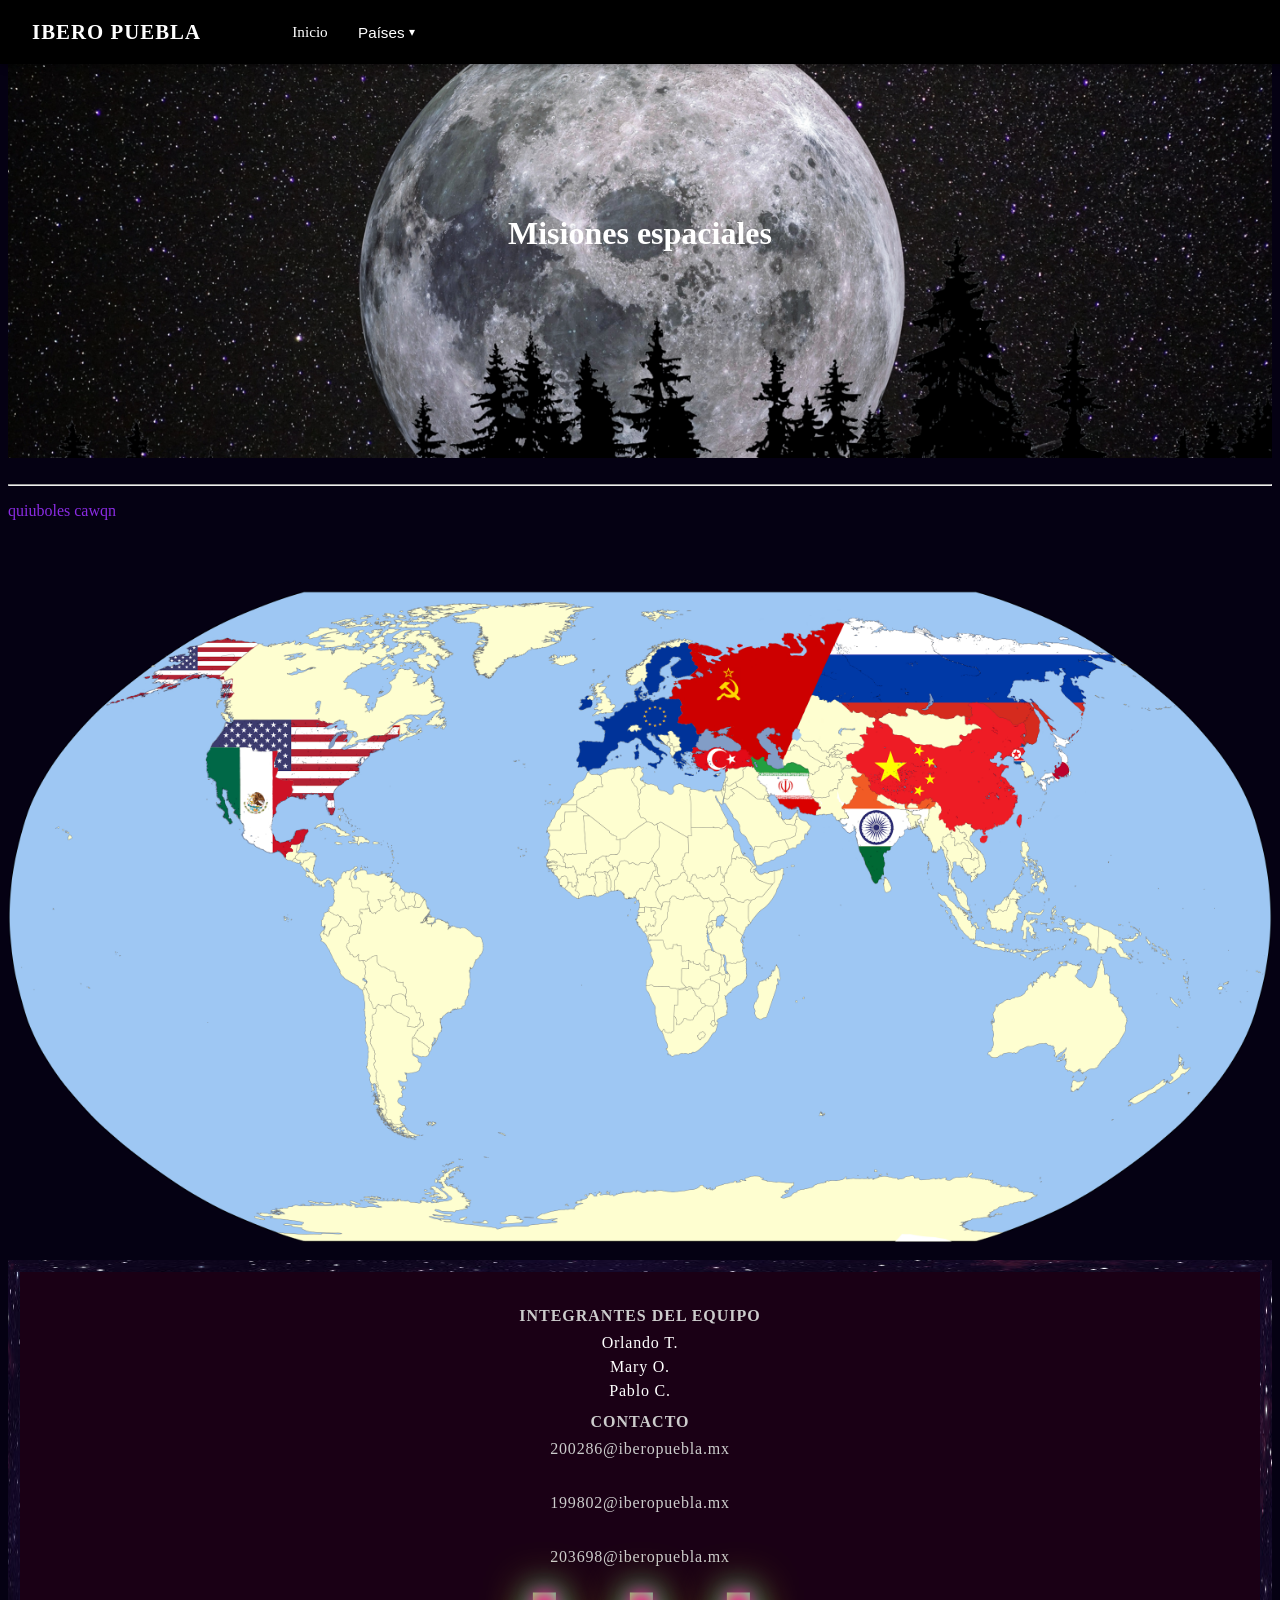
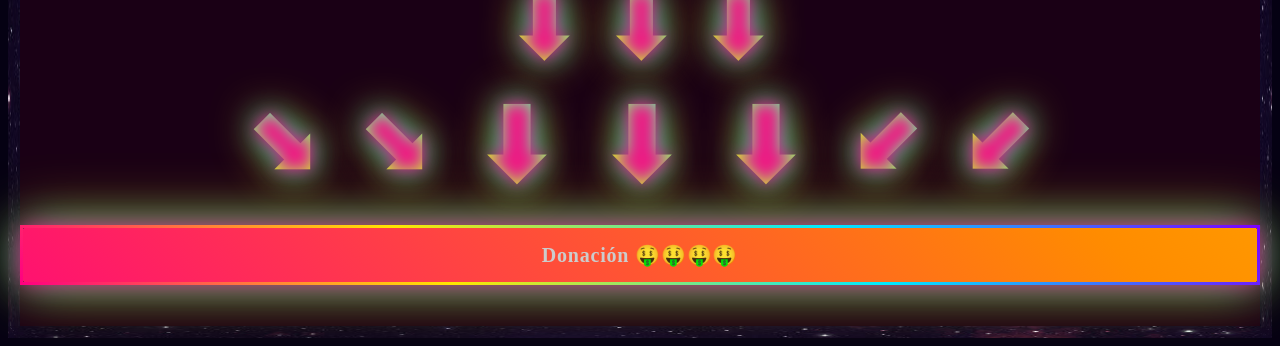
==== commit 7700d1ce: "donación" ====
--- a/index.html
+++ b/index.html
@@ -170,7 +170,7 @@
     <h1>Misiones espaciales</h1>
   </div>
   <br><hr>
-  <p id="q">quiuboles cawqn (si)</p>
+  <p id="q">quiuboles cawqn</p>
 
  
 <br><br><br>
@@ -288,7 +288,7 @@
 </div>
 
 <p>
-  <a href="RugidoDeTripa.html" class="donation-button" title="Donación 🤑🤑🤑🤑">
+  <a href="RugidoDeTripa.html" class="donation-button" title="Tengo hambre">
     Donación 🤑🤑🤑🤑
   </a>
 </p>
--- a/style.css
+++ b/style.css
@@ -91,11 +91,13 @@
   height: auto;
 }
 footer {
-  background: #1a1a1a;
+  background: #1a0015;
   padding: 25px 0;
   text-align: center;
   color: white;
-  font-family: Arial, sans-serif;
+      
+          
+  letter-spacing: 0.05em;      
 
 
   border: 12px solid transparent;
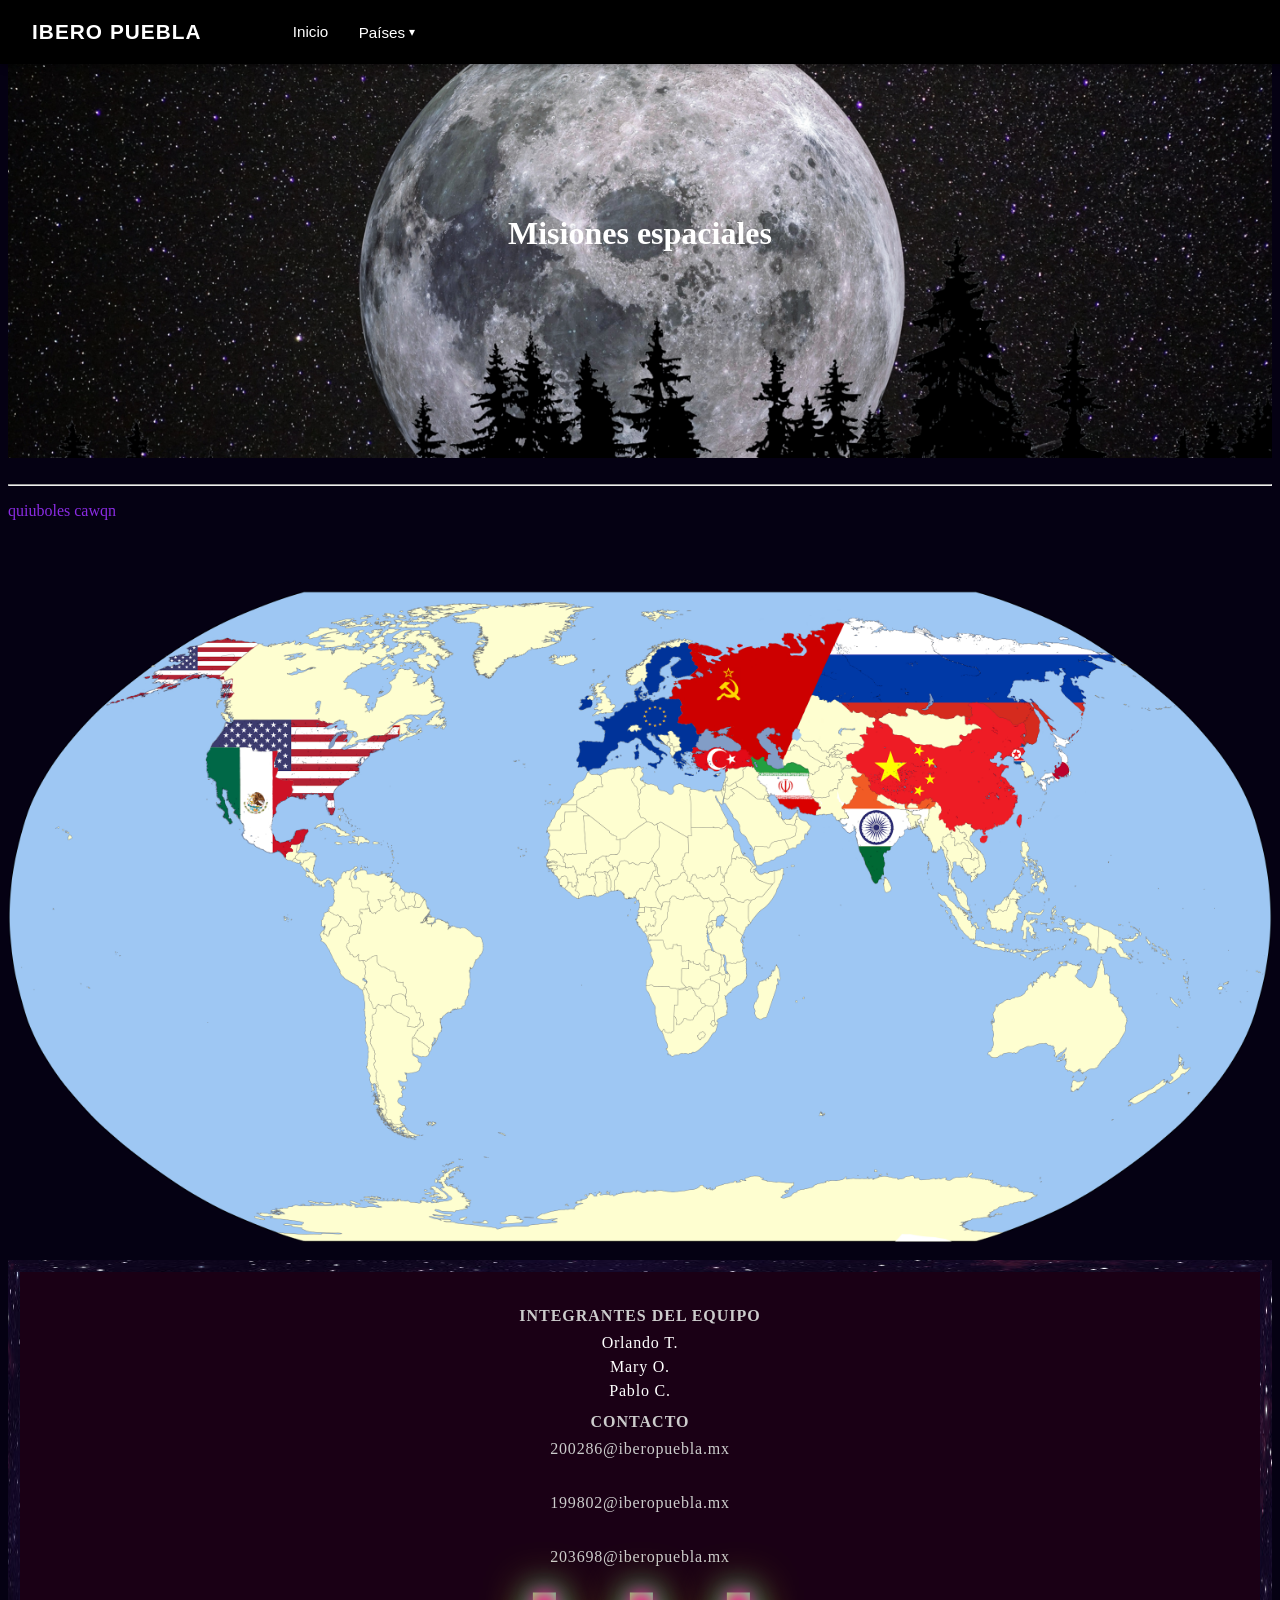
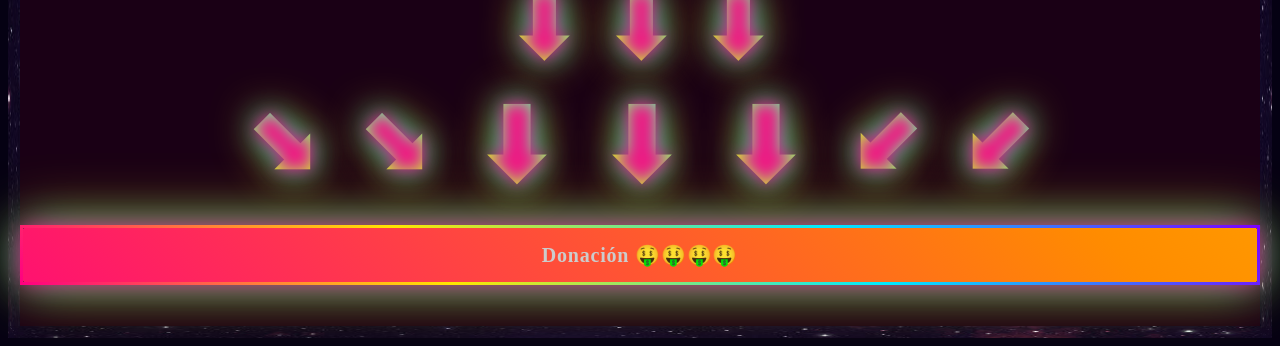
==== commit 5c99289b: "Update index.html" ====
--- a/index.html
+++ b/index.html
@@ -19,6 +19,7 @@
       align-items: center;
       justify-content: flex-start;
       padding: 0 2rem;
+      font-family: "Poppins", sans-serif;
       box-shadow: 0 2px 8px rgba(0, 0, 0, 0.4);
       z-index: 1000;
     }
@@ -295,4 +296,4 @@
   </div>
 </footer>
 
-</html>+</html>
